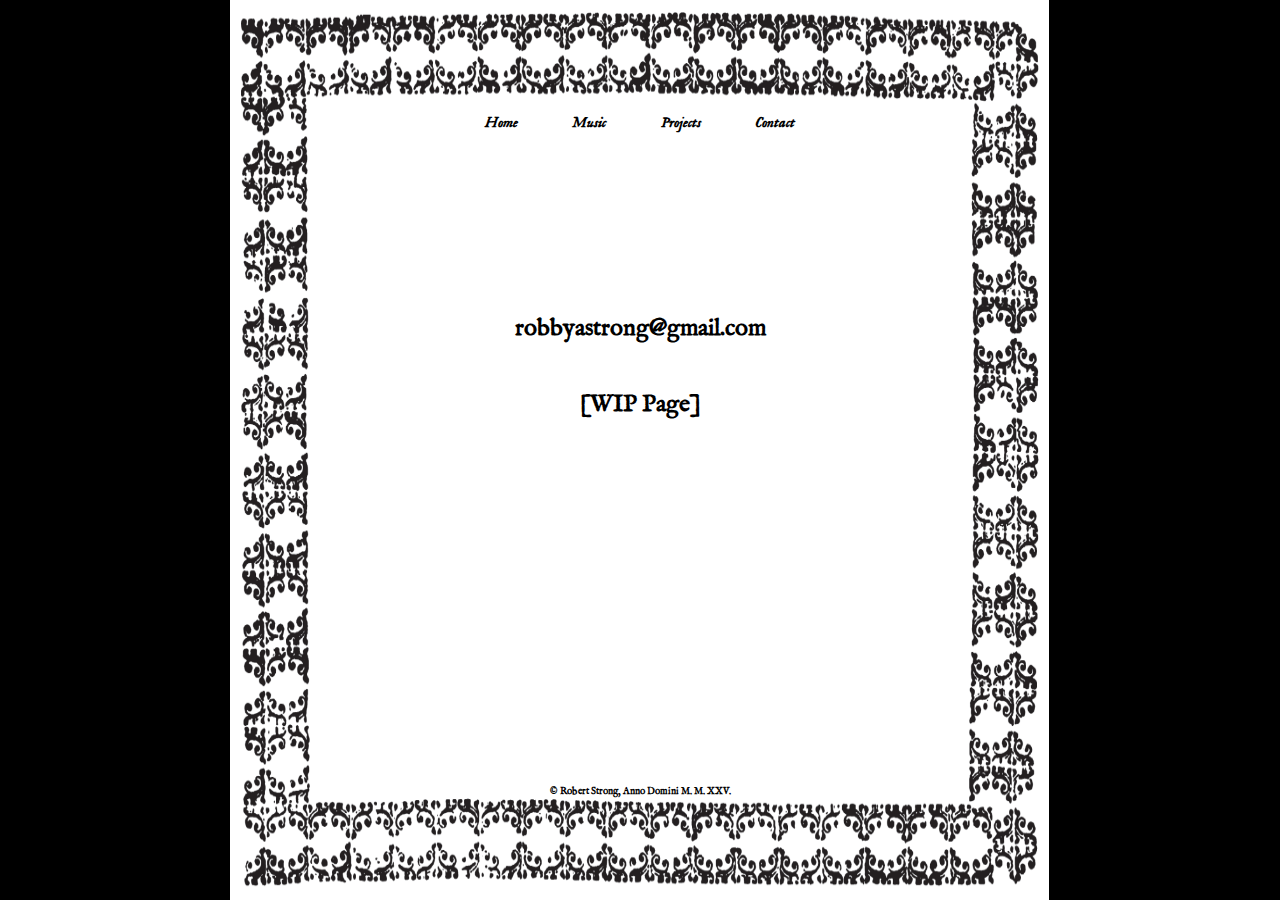
==== contact.html @ 6cccc4bf "Create contact.html" ====
<!DOCTYPE html>
<html lang="en"> 
<head>
    <title>Robby Strong</title>
    <link rel="icon" type="image/x-icon" href="./favicon.ico">

    <meta charset="utf-8">
    <meta http-equiv="X-UA-Compatible" content="IE=edge">
    <meta name="viewport" content="width=device-width, initial-scale=1.0">
    <meta name="keywords" content="">
    <meta name="description" content="">

    <link rel="stylesheet" href="style.css">
</head>

<body>
  <div id="main">
      <nav id="header">
        <a href="index.html" class="navitem">Home</a>
        <a href="my-guitar.html" class="navitem">Music</a>
        <a href="projects.html" class="navitem">Projects</a>
        <a href="contact.html" class="navitem">Contact</a>
      </nav>
      <h2 style="text-align: center; margin-top:20vh;">robbyastrong@gmail.com</h2>
      <h2 style="text-align: center; margin-top:5vh;">[WIP Page]</h2>
    </div>
    <p id="footer">© Robert Strong, Anno Domini M. M. XXV.</p>
  </div>
</body>
---- style.css ----
@font-face {
  font-family: 'English';
  src: url(../fonts/IMFellEnglish-Regular.ttf);
}
@font-face {
  font-family: 'Italic';
  src: url(../fonts/IMFellEnglish-Italic.ttf);
}
html,body {
  border: none;
	margin: 0;
	padding: 0;
  background-color: black;
  font-family: 'English';
}
/* #main {
  width: 38vw;
  height: 100vh;
  margin: 0 auto;
  background-image: url("./img/bg1.png");
  background-repeat: no-repeat;
  background-size: 38vw;
} */
#main {
  width: 64vw;
  height: 100vh;
  margin: 0 auto;
  background-image: url("./img/bg2.png");
  background-repeat: no-repeat;
  background-size: 64vw 100vh;
}
#home {
  padding-top: 12vh;
}
#header {
  padding-top: 12.5vh;
  margin: 0;
  text-align: center;
  font-family: 'Italic';
}
.navitem {
  text-decoration: none;
  color: black;
  font-size:1.15vw;
  margin: 0 2vw;
  font-weight: bold;
}
.navitem:hover {
  text-decoration: underline;
  /* color:#a50202; */
  text-decoration-thickness: 2px;
}
.title {
  text-align: center;
  font-size: 5em;
  margin: -1vh 0 0;
}
.sub {
  margin: -2vh 0 0;
  text-align: center;
  font-family: 'Italic';
  font-size: 2em;
}
#footer {
  font-size: .76vw;
  font-weight: bold;
  position: absolute;
  bottom: 10.25vh;
  margin-left: auto;
  margin-right: auto;
  left: 0;
  right: 0;
  text-align: center;
}

/* HOME PAGE */
#name {
  text-align: center;
  font-size: 6vw;
  margin: -1vh 0 0;
}
#subname {
  margin: -2vh 0 0;
  text-align: center;
  font-family: 'Italic';
  font-size: 1.5vw;
}
#header-main {
  margin-top: 7vh;
  text-align: center;
  font-family: 'Italic';
}
#lutenist {
  width: 20vw;
  margin-top: 20vh;
  display: block;
  margin-left: auto;
  margin-right: auto;
}
#musicians {
  width: 50vw;
  position: absolute;
  margin-inline: auto; 
  left: 0;
  right: 0;
  bottom: 13.85vh;
  margin-bottom: 0;
  display: block;
  margin-left: auto;
  margin-right: auto;
}

/* CURRENT PAGE */
.curr {
  text-decoration: underline;
  text-decoration-thickness: 2px;
}

/* PROJECTS */
#projects {
  width: 50vw;
  height: 68vh;
  margin: 2.5vh auto 0;
  display: grid;
  grid-template-columns: 20vw 20vw;
  column-gap: 3vw;
  justify-content: center;
}
.projImg {
  width: 20vw;
  margin: 0;
}
.projTitle {
  text-align: center;
  font-size: .95vw;
  margin: 0;
  padding:.5vh 0 1vh;
  border-bottom: 2px black solid;
  font-weight: bold;
}
.projLink {
  text-decoration: none;
  color: black;
  height: 0;
}
.projLink:hover {
  text-decoration:underline;
  text-decoration-thickness: 2px;
}
.cblog {
  border: 0px solid black;
}

.project {
  width: 100%;
  height: 100%;
  display: table;
  z-index: 10;
  position: relative;
}
.project:hover .overlay {
  opacity: 1;
}
.overlay {
  position: absolute;
  height: 11.25vw;
  width: 20vw;
  top: 0;
  bottom: 0;
  left: 0;
  right: 0;
  opacity: 0;
  background-color: rgba(0, 0, 0, 0.8);
}
.text {
  height: 11.25vw;
  width: 19vw;
  margin: 5% auto;
  color: white;
  font-size: 1.1vw;
  font-family: 'Italic';
}
.illuminatedTerm {
  z-index: 100;
  color:rgb(228, 47, 47);
}
.illuminatedTerm:hover {
  text-decoration: underline;
  text-decoration-thickness: 2px;
}

/* GUITARS */
#guitarImgs {
  display: flex;
  justify-content: center;

  margin: 0;
}
.guitarImg {
  height:65vh;
  margin: 2vh auto;
  float: right;
}
#hoverZoom {
  position: absolute;
  align-self: end;
  margin-bottom:.5vh;
  color:black;
  opacity: 1;
  z-index: 1;
  font-weight: bold;
  pointer-events: none;
}
.zoom-span {
  z-index: 0;
}
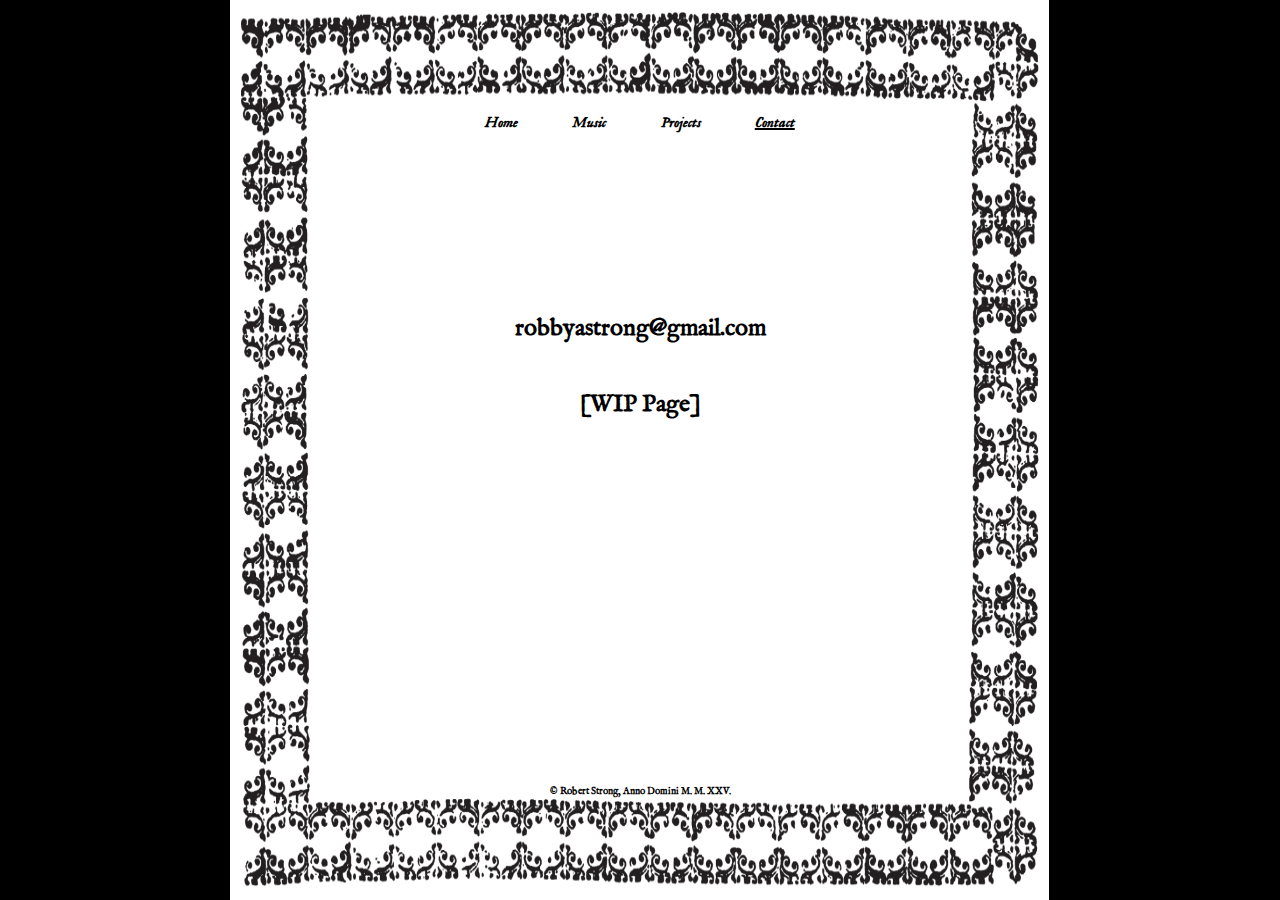
==== commit d772d3e4: "Update contact.html" ====
--- a/contact.html
+++ b/contact.html
@@ -19,7 +19,7 @@
         <a href="index.html" class="navitem">Home</a>
         <a href="my-guitar.html" class="navitem">Music</a>
         <a href="projects.html" class="navitem">Projects</a>
-        <a href="contact.html" class="navitem">Contact</a>
+        <a href="contact.html" class="navitem curr">Contact</a>
       </nav>
       <h2 style="text-align: center; margin-top:20vh;">robbyastrong@gmail.com</h2>
       <h2 style="text-align: center; margin-top:5vh;">[WIP Page]</h2>
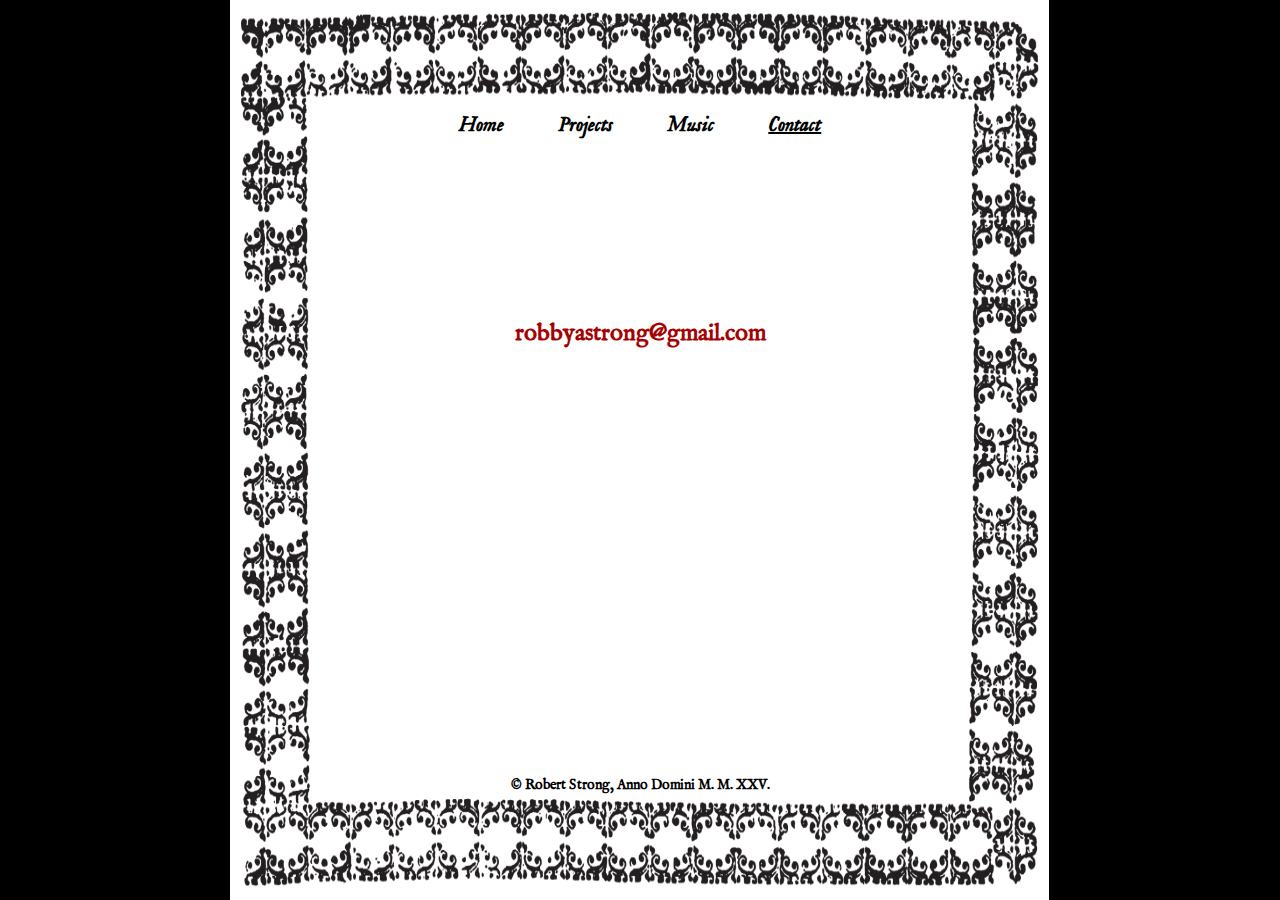
==== commit 3e00227d: "eeeee" ====
--- a/contact.html
+++ b/contact.html
@@ -1,7 +1,7 @@
 <!DOCTYPE html>
 <html lang="en"> 
 <head>
-    <title>Robby Strong</title>
+    <title>Contact</title>
     <link rel="icon" type="image/x-icon" href="./favicon.ico">
 
     <meta charset="utf-8">
@@ -17,12 +17,12 @@
   <div id="main">
       <nav id="header">
         <a href="index.html" class="navitem">Home</a>
-        <a href="my-guitar.html" class="navitem">Music</a>
         <a href="projects.html" class="navitem">Projects</a>
+        <a href="music.html" class="navitem">Music</a>
         <a href="contact.html" class="navitem curr">Contact</a>
       </nav>
-      <h2 style="text-align: center; margin-top:20vh;">robbyastrong@gmail.com</h2>
-      <h2 style="text-align: center; margin-top:5vh;">[WIP Page]</h2>
+      <h2 style="text-align: center; margin-top:20vh; color:#a50202">robbyastrong@gmail.com</h2>
+      <!-- <img id="harmonia" src="img/harmonia-est-disordia-concors.png"/> -->
     </div>
     <p id="footer">© Robert Strong, Anno Domini M. M. XXV.</p>
   </div>
--- a/style.css
+++ b/style.css
@@ -13,14 +13,6 @@
   background-color: black;
   font-family: 'English';
 }
-/* #main {
-  width: 38vw;
-  height: 100vh;
-  margin: 0 auto;
-  background-image: url("./img/bg1.png");
-  background-repeat: no-repeat;
-  background-size: 38vw;
-} */
 #main {
   width: 64vw;
   height: 100vh;
@@ -41,13 +33,13 @@
 .navitem {
   text-decoration: none;
   color: black;
-  font-size:1.15vw;
+  font-size:20px;
   margin: 0 2vw;
   font-weight: bold;
 }
 .navitem:hover {
   text-decoration: underline;
-  /* color:#a50202; */
+  color:#a50202;
   text-decoration-thickness: 2px;
 }
 .title {
@@ -62,7 +54,7 @@
   font-size: 2em;
 }
 #footer {
-  font-size: .76vw;
+  font-size: 14px;
   font-weight: bold;
   position: absolute;
   bottom: 10.25vh;
@@ -77,14 +69,14 @@
 #name {
   text-align: center;
   font-size: 6vw;
-  margin: -1vh 0 0;
-}
-#subname {
+  margin: 0.5vh 0 0;
+}
+/* #subname {
   margin: -2vh 0 0;
   text-align: center;
   font-family: 'Italic';
   font-size: 1.5vw;
-}
+} */
 #header-main {
   margin-top: 7vh;
   text-align: center;
@@ -108,6 +100,9 @@
   display: block;
   margin-left: auto;
   margin-right: auto;
+}
+#lutenist {
+  display: none;
 }
 
 /* CURRENT PAGE */
@@ -132,7 +127,7 @@
 }
 .projTitle {
   text-align: center;
-  font-size: .95vw;
+  font-size:16px;
   margin: 0;
   padding:.5vh 0 1vh;
   border-bottom: 2px black solid;
@@ -146,6 +141,7 @@
 .projLink:hover {
   text-decoration:underline;
   text-decoration-thickness: 2px;
+  color:#a50202;
 }
 .cblog {
   border: 0px solid black;
@@ -158,7 +154,7 @@
   z-index: 10;
   position: relative;
 }
-.project:hover .overlay {
+.projLink:hover .overlay {
   opacity: 1;
 }
 .overlay {
@@ -177,7 +173,7 @@
   width: 19vw;
   margin: 5% auto;
   color: white;
-  font-size: 1.1vw;
+  font-size: 18px;
   font-family: 'Italic';
 }
 .illuminatedTerm {
@@ -213,4 +209,143 @@
 }
 .zoom-span {
   z-index: 0;
+}
+
+/* MUSIC */
+#music {
+  max-width: fit-content;
+  width: 50vw;
+  height: 68vh;
+  display: grid;
+  grid-template-columns: 20vw 20vw;
+  grid-template-rows: 14vh;
+  column-gap: 3vw;
+  justify-content: center;
+  margin: 2vh auto;
+  font-size: 18px;
+  text-decoration-thickness: 1px;
+}
+#guitar {
+  margin: 0 auto;
+}
+#concertina {
+  margin: 0 auto;
+}
+.music-head {
+  font-weight: bold;
+  text-decoration: underline;
+  text-decoration-thickness: 2px;
+}
+.composer-name {
+  
+  font-weight: bold;
+  text-decoration: underline;
+  text-decoration-thickness: 1px;
+}
+.music-download {
+  color: #a50202;;
+  text-decoration: underline;
+  text-decoration-thickness: 1px;
+  font-weight: 500;
+}
+.music-sub {
+  margin-bottom: 2vh;
+}
+
+/* CONTACT */
+#harmonia {
+  width:25vw;
+  position: absolute;
+  margin-inline: auto; 
+  left: 0;
+  right: 0;
+  bottom: 13.85vh;
+  margin-bottom: 0;
+  display: block;
+  margin-left: auto;
+  margin-right: auto;
+}
+
+@media only screen and (max-width: 1000px) {
+  #main {
+    width: 100vw;
+    height: auto;
+    min-height: 100vh;
+    margin: 0 auto;
+    background-image: none;
+    background-color: white;
+  }
+  #musicians {
+    display: none;
+  }
+  #lutenist {
+    width: 100vw;
+    position: absolute;
+    margin-inline: auto; 
+    left: 0;
+    right: 0;
+    bottom: 7vh;
+    margin-top: 0;
+    margin-bottom: 0;
+    display: block;
+    margin-left: auto;
+    margin-right: auto;
+  }
+  #home {
+    padding-top: 8vh;
+  }
+  #name {
+    font-size: 3em;
+  }
+  #subname {
+    margin: 1.3vh;
+    font-size: 1.2em;
+  }
+  #header-main {
+    margin-top: 2vh;
+  }
+  #header {
+    padding-top: 4vh;
+  }
+  #footer {
+    font-size: 3vw;
+    bottom: 2vh;
+  }
+  .projfooter {
+    position: relative !important;
+    margin-bottom: 0 !important;
+  }
+  .navitem {
+    font-size: 5vw;
+  }
+  /* PROJECTS */
+  #projects {
+    width: 72vw;
+    height: auto;
+    margin: 2.5vh auto;
+    display: grid;
+    grid-template-columns: 72vw;
+    column-gap: 3vw;
+    justify-content: center;
+  }
+  .project {
+    margin-bottom:2vh;
+  }
+  .projImg {
+    width: 72vw;
+  }
+  .projTitle {
+    text-align: center;
+    font-size: 4vw;
+    margin: 0;
+    padding:.5vh 0 1vh;
+    border-bottom: 2px black solid;
+    font-weight: bold;
+  }
+  .overlay {
+    display: none;
+  }
+  .text {
+    display: none;
+  }
 }